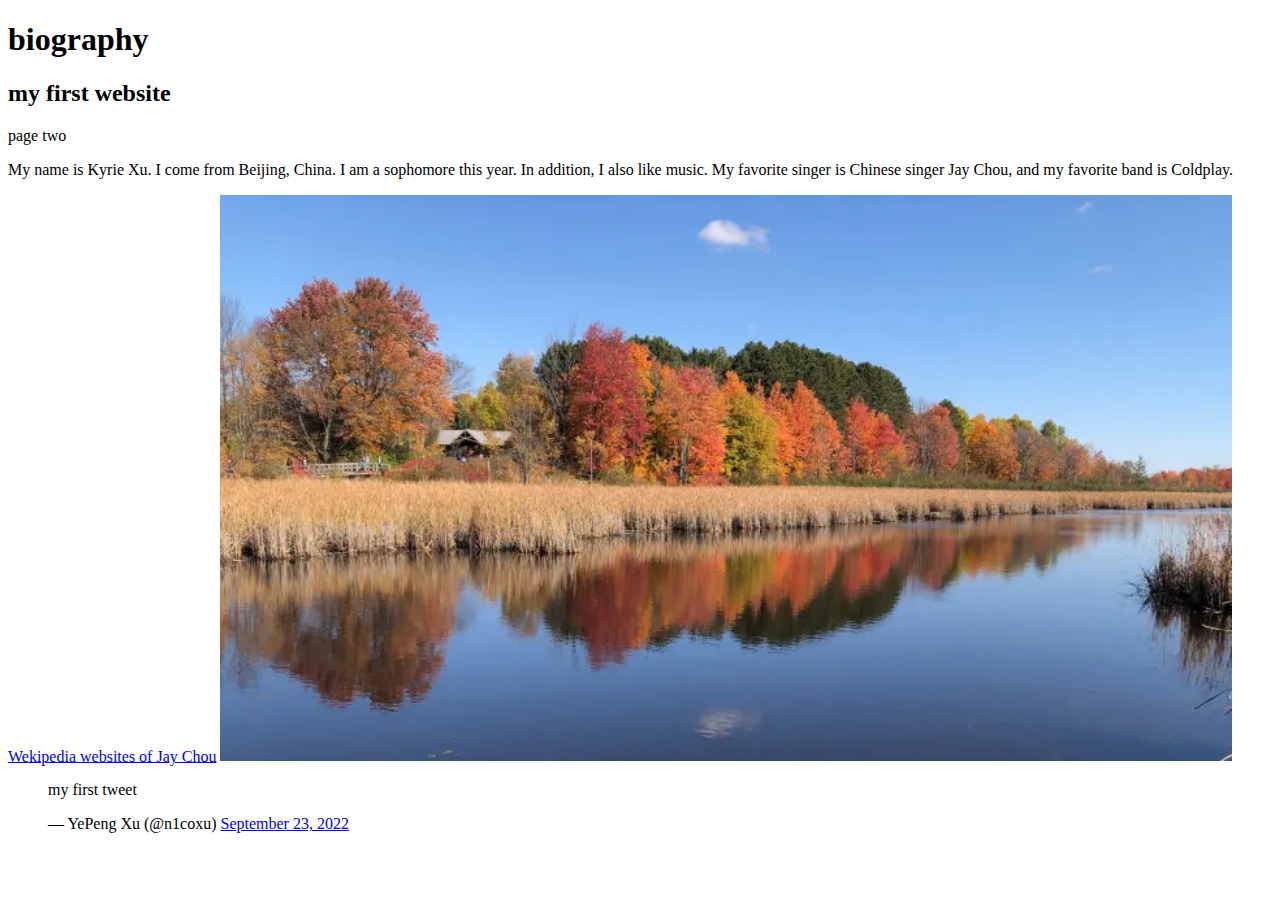
==== biography.html @ 3fcfb8ab "Module 3 lab for JOU4100" ====
<!DOCTYPE html>
<!--[if lt IE 7]>      <html class="no-js lt-ie9 lt-ie8 lt-ie7"> <![endif]-->
<!--[if IE 7]>         <html class="no-js lt-ie9 lt-ie8"> <![endif]-->
<!--[if IE 8]>         <html class="no-js lt-ie9"> <![endif]-->
<!--[if gt IE 8]>      <html class="no-js"> <!--<![endif]-->
<html>
    <head>
        <meta charset="utf-8">
        <meta http-equiv="X-UA-Compatible" content="IE=edge">
        <title>my first website</title>
        <meta name="description" content="">
        <meta name="viewport" content="width=device-width, initial-scale=1">
        <link rel="stylesheet" href="">
    </head>
    <body>
        <!--[if lt IE 7]>
            <p class="browsehappy">You are using an <strong>outdated</strong> browser. Please <a href="#">upgrade your browser</a> to improve your experience.</p>
        <![endif]-->
        <h1>biography</h1>
   <h2>my first website</h2>
   <li>page two</li>
<p>My name is Kyrie Xu. I come from Beijing, China. I am a sophomore this year. In addition, I also like music. My favorite singer is Chinese singer Jay Chou, and my favorite band is Coldplay.</p>
<a href="https://en.wikipedia.org/wiki/Jay_Chou">Wekipedia websites of Jay Chou</a>
<img src="mer-bleue.png"width="80%" alt="Beautiful lake">
<blockquote class="twitter-tweet"><p lang="en" dir="ltr">my first tweet</p>&mdash; YePeng Xu (@n1coxu) <a href="https://twitter.com/n1coxu/status/1573105867179827200?ref_src=twsrc%5Etfw">September 23, 2022</a></blockquote> <script async src="https://platform.twitter.com/widgets.js" charset="utf-8"></script>
<br>

    </body>
</html>
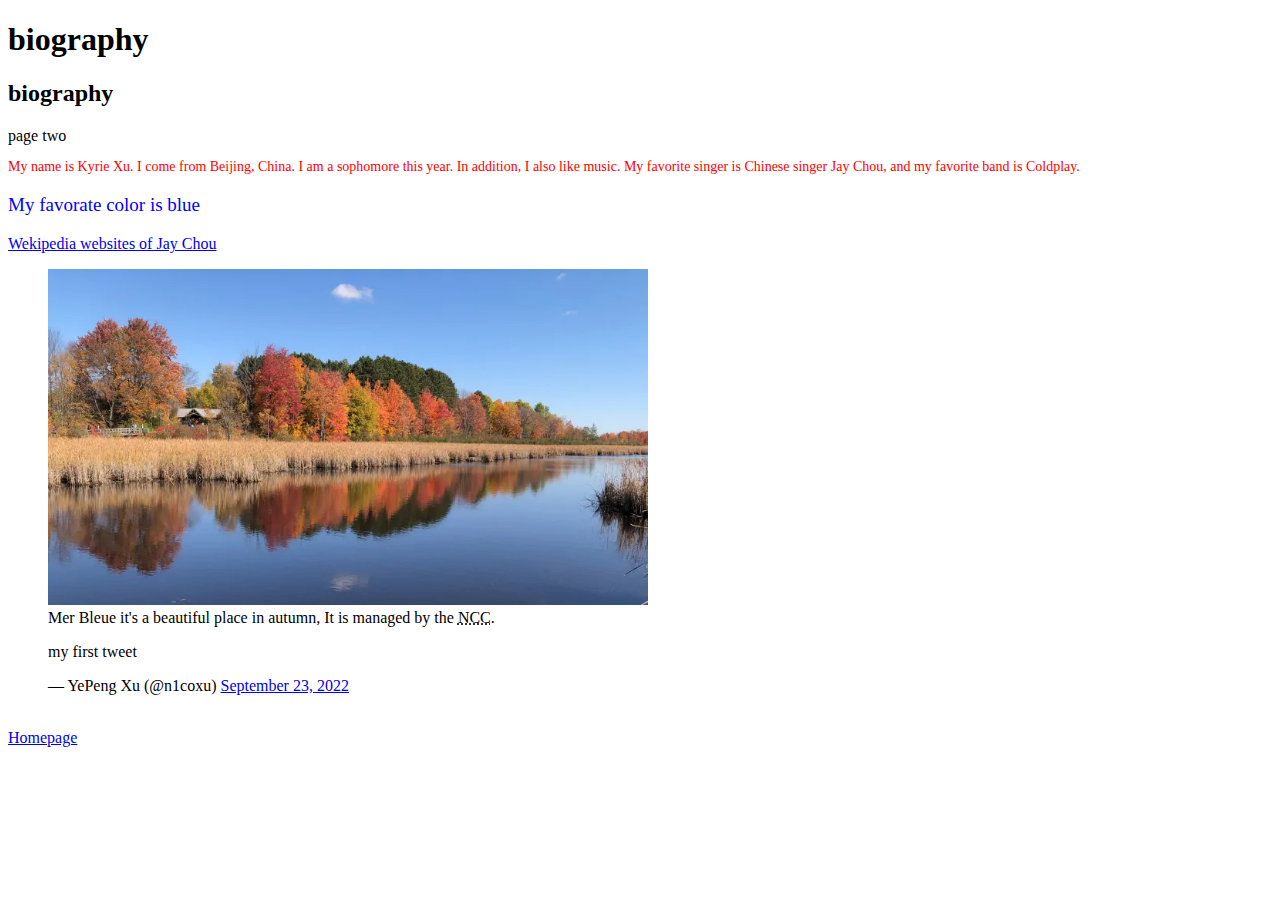
==== commit 803072a7: "Add files via upload" ====
--- a/biography.html
+++ b/biography.html
@@ -7,23 +7,27 @@
     <head>
         <meta charset="utf-8">
         <meta http-equiv="X-UA-Compatible" content="IE=edge">
-        <title>my first website</title>
+        <title>Great biography</title>
         <meta name="description" content="">
         <meta name="viewport" content="width=device-width, initial-scale=1">
-        <link rel="stylesheet" href="">
+        <link rel="stylesheet" href="style.css">
     </head>
     <body>
         <!--[if lt IE 7]>
             <p class="browsehappy">You are using an <strong>outdated</strong> browser. Please <a href="#">upgrade your browser</a> to improve your experience.</p>
         <![endif]-->
         <h1>biography</h1>
-   <h2>my first website</h2>
+   <h2>biography</h2>
    <li>page two</li>
-<p>My name is Kyrie Xu. I come from Beijing, China. I am a sophomore this year. In addition, I also like music. My favorite singer is Chinese singer Jay Chou, and my favorite band is Coldplay.</p>
+<p class="intropara">My name is Kyrie Xu. I come from Beijing, China. I am a sophomore this year. In addition, I also like music. My favorite singer is Chinese singer Jay Chou, and my favorite band is Coldplay.</p>
+<p class="outropara">My favorate color is blue</p>
 <a href="https://en.wikipedia.org/wiki/Jay_Chou">Wekipedia websites of Jay Chou</a>
+<figure>
 <img src="mer-bleue.png"width="80%" alt="Beautiful lake">
+<figcaption>Mer Bleue it's a beautiful place in autumn, It is managed by the <abbr title="National Capital Commision">NCC</abbr>.</figcaption>
+</figure>
 <blockquote class="twitter-tweet"><p lang="en" dir="ltr">my first tweet</p>&mdash; YePeng Xu (@n1coxu) <a href="https://twitter.com/n1coxu/status/1573105867179827200?ref_src=twsrc%5Etfw">September 23, 2022</a></blockquote> <script async src="https://platform.twitter.com/widgets.js" charset="utf-8"></script>
 <br>
-
+<nav><a href="index.html">Homepage</a></nav>
     </body>
 </html>--- a/style.css
+++ b/style.css
@@ -0,0 +1,14 @@
+img {
+   max-width: 600px;
+}
+.intropara {
+    font-size: 14px;
+    color: red;
+}
+abbr{
+    display: inline;
+}
+.outropara{
+    font-size: 19px;
+    color: blue;
+}